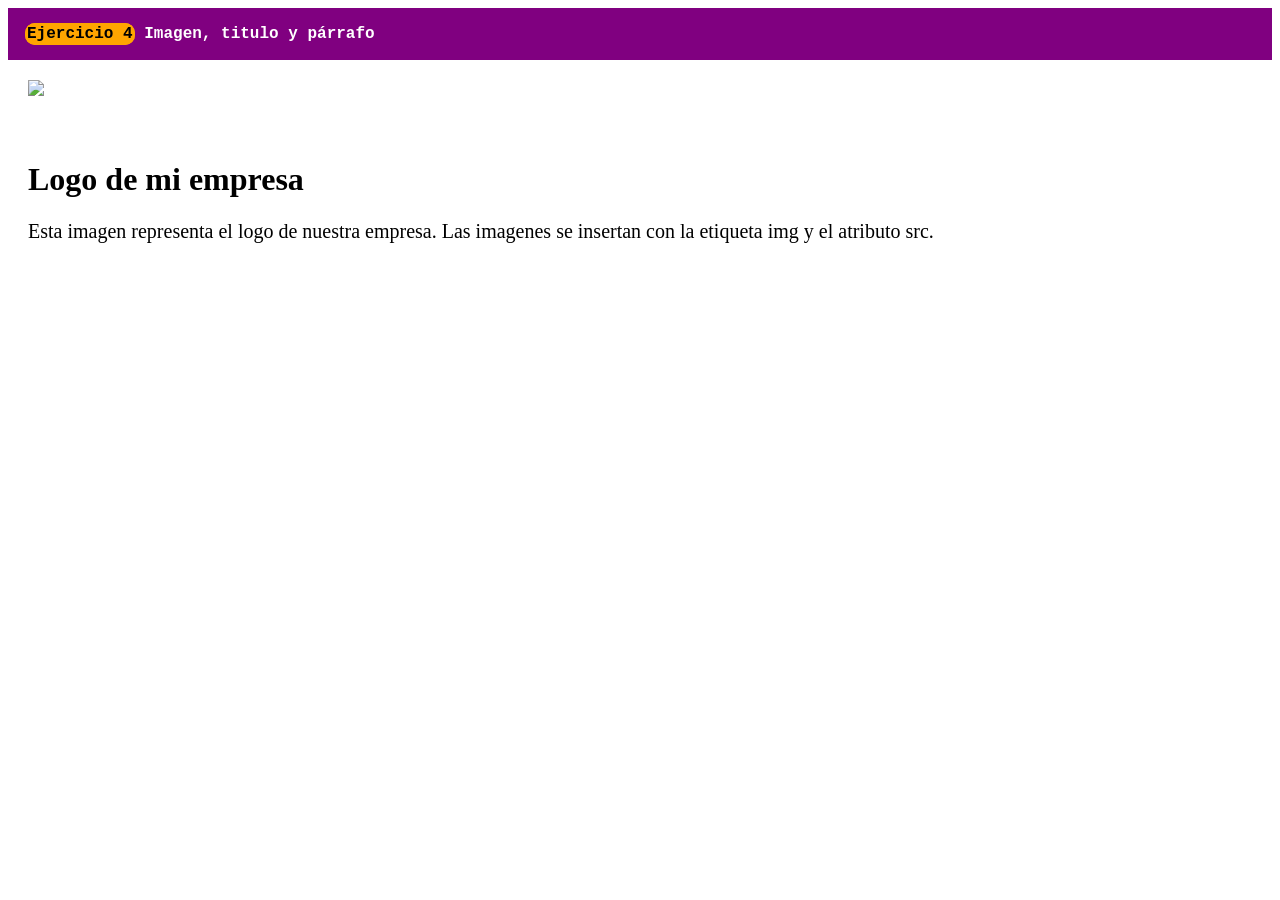
==== Ejercicio4/index.html @ 18c57e1e "Ejercicios de HTML y CSS AGREGADOS" ====
<!DOCTYPE html>
<html>
<head>
    <meta charset='utf-8'>
    <meta http-equiv='X-UA-Compatible' content='IE=edge'>
    <title>Ejercicio 4</title>
    <meta name='viewport' content='width=device-width, initial-scale=1'>
    <link rel='stylesheet' href="./estilos/estilos.css">
    
</head>
<body>
    <div class="header">
        <h4 id="ejercicio"> Ejercicio 4</h4>
        <h4> Imagen, titulo y párrafo</h4>
    </div>

    <div class="imagen">

     <img src="imagen.jpg">

    </div>

    <div class="contenido">

     <h1>Logo de mi empresa</h1>
     <p>Esta imagen representa el logo de nuestra empresa. Las imagenes se insertan con la 
        etiqueta img y el atributo src.
     </p>

    </div>
    
</body>
</html>
---- Ejercicio4/estilos/estilos.css ----
.header {
    border:2px, solid purple;
    background-color: purple;
    font-family:'Courier New', Courier, monospace ;
    color: white;
    padding: 15px;
}

.imagen {
    padding: 20px;
}

.contenido {
    padding: 20px;

}

#ejercicio {
    border: 2px, solid orange;
    border-radius: 10px;
    background-color: orange;
    color:black;
}

h4 {
    display: inline;
}

p {
    font-size: 20px;
}
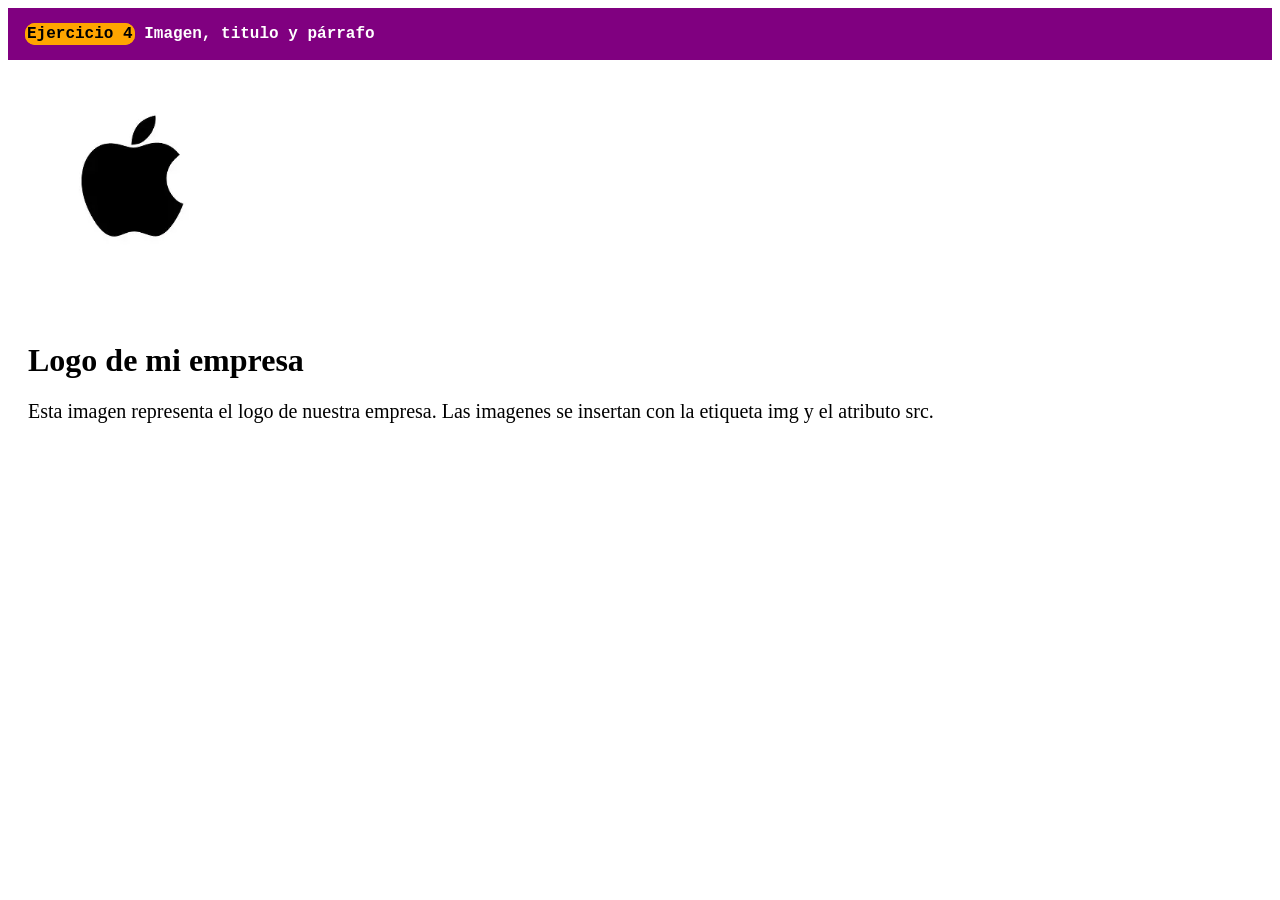
==== commit a94d6883: "Organizados archivos" ====
--- a/Ejercicio4/index.html
+++ b/Ejercicio4/index.html
@@ -16,7 +16,7 @@
 
     <div class="imagen">
 
-     <img src="imagen.jpg">
+     <img src="./img/logo.webp">
 
     </div>
 
--- a/Ejercicio4/estilos/estilos.css
+++ b/Ejercicio4/estilos/estilos.css
@@ -1,13 +1,15 @@
 .header {
-    border:2px, solid purple;
+    border:2px solid purple;
     background-color: purple;
     font-family:'Courier New', Courier, monospace ;
     color: white;
     padding: 15px;
 }
 
-.imagen {
-    padding: 20px;
+.imagen img{
+    padding: 30px;
+    width: 200px;
+    
 }
 
 .contenido {
@@ -16,7 +18,7 @@
 }
 
 #ejercicio {
-    border: 2px, solid orange;
+    border: 2px solid orange;
     border-radius: 10px;
     background-color: orange;
     color:black;
